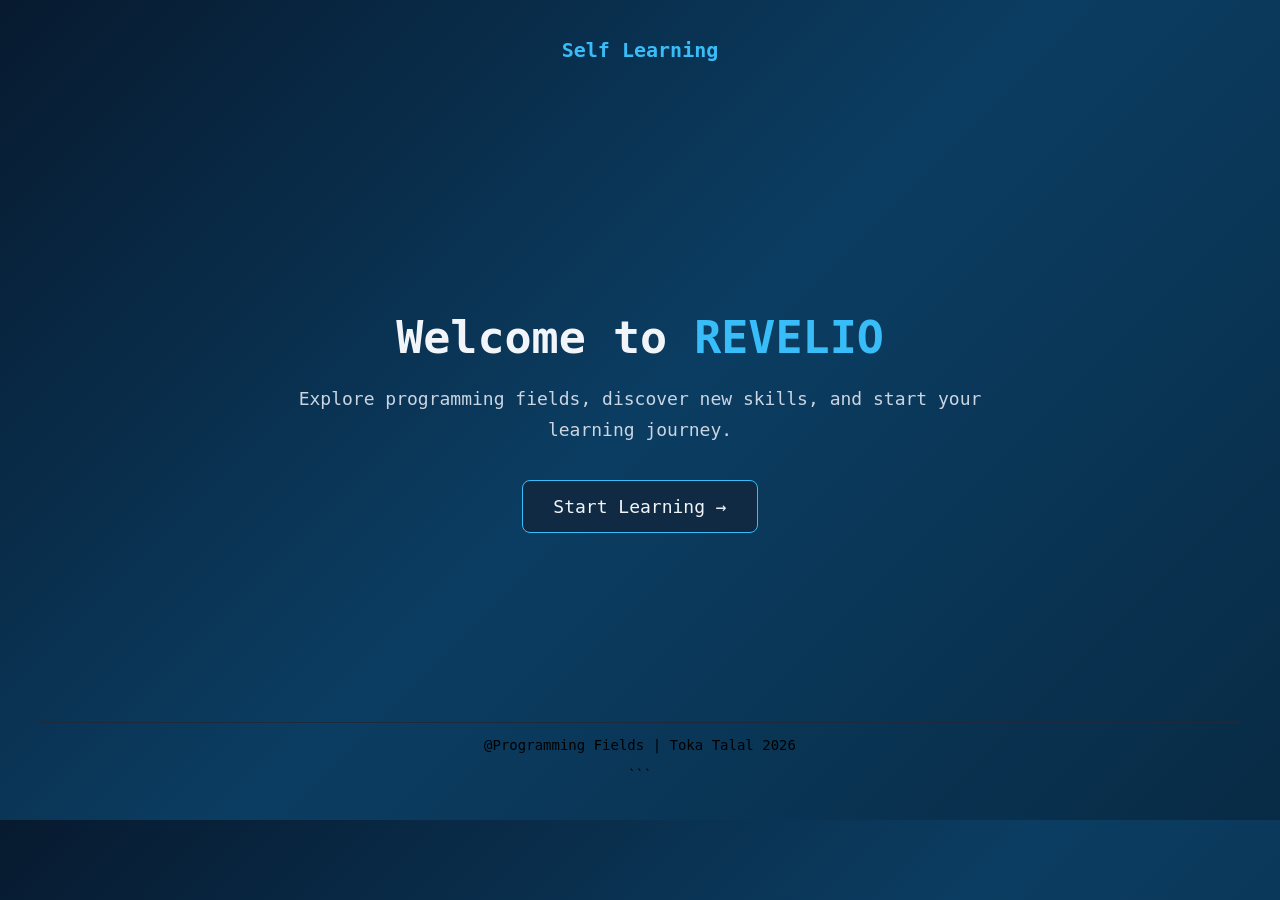
==== index.html @ cb226c31 "Add files via upload" ====
<!DOCTYPE html>
<html lang="en">

<head>
    <meta charset="UTF-8">
    <meta name="viewport" content="width=device-width, initial-scale=1.0">

    <title>Self Learning</title>

    <link rel="stylesheet" href="style.css">
</head>

<body>

    <header>
        <div class="logo">Self Learning</div>
    </header>


    <main class="welcome">

        <div class="welcome-content">

            <h1>Welcome to <span>REVELIO</span></h1>

            <p>
                Explore programming fields, discover new skills,
                and start your learning journey.
            </p>

            <a href="fields.html">
                <button>Start Learning →</button>
            </a>

        </div>

    </main>


    <footer>
        <p>@Programming Fields | Toka Talal 2026</p>
    </footer>

</body>

</html>
```
---- style.css ----
body {
 font-family: monospace;
 
    text-align: center;
    background: linear-gradient(135deg, #071A2F, #0B3D62, #082B45);
    padding: 30px;
}
/* ========================= Header ========================= */
header {
     margin-bottom: 30px; } 
     .logo { 
        font-size: 20px;
         font-weight: bold; 
         color: #38BDF8; }
         /* ========================= Welcome Page ========================= */
.welcome{ 
    
    min-height: 70vh;
     display: flex; 
     justify-content: center;
      align-items: center;
       text-align: center; }
       /* Welcome Content */
       .welcome-content {
         max-width: 700px; }
         /* Welcome Title */
.welcome h1 { 
    font-size: 45px; 
    color: #F1F5F9; 
    margin-bottom: 20px; }


  .welcome h1 span { 
        color: #38BDF8; }
/* Welcome Text */
  .welcome p { 
            font-size: 18px;
             line-height: 1.7; 
             color: #CBD5E1;
              margin-bottom: 35px; }
              .welcome button { 
                padding: 15px 30px;
                 font-size: 18px;
                  font-family: monospace; 
                  cursor: pointer;
                   background: #102A43; 
                   color: #F1F5F9;
                    border: 1px solid #38BDF8;
             border-radius: 8px; 
              transition: 0.3s; }
              /* Start Button */
      .welcome button:hover {
            transform: translateY(-5px); 
             background: #38BDF8;              
            color: #071A2F;
            box-shadow: 0 10px 30px rgba(56, 189, 248, 0.25); }
nav {
margin: 30px;
gap: 25px;
}
h1 {
    font-size: 40px;
     color: #38BDF8;
}
/* ========================= Programming Fields ========================= */
.fields {
    display: block;
  
    gap: 40px;
    max-width: 700px;
    margin: 30px auto;
}

.fields button {
    padding: 20px;
    font-size: 18px;
    cursor: pointer;
    background-attachment: fixed;
    color: #F1F5F9;
    margin: 20px;
     background: #102A43;
}

.course {
    display: none;
    background: #0c4876;
    padding: 30px;
    max-width: 500px;
    margin: 30px auto;
    color: #38BDF8;
}

.course button {
    padding: 10px 20px;
    cursor: pointer;
    background-color: #102A43;
    color: #F1F5F9;
} 
.fields button:hover {
    transform: translateY(-8px);

    border-color: #38BDF8;

    background: #172033;

    box-shadow:
        0 10px 30px rgba(56, 189, 248, 0.15);
}
.logo {
     font-size: 20px;
    font-weight: bold;
    color: #38BDF8;
}
footer {
    font-family: monospace;

 text-align: center;

    border-top: 1px solid #1E293B;

    color: #000000;

    font-size: 14px;
}
.course button:hover {
    background: #38BDF8;
    color: #0B1120;
}
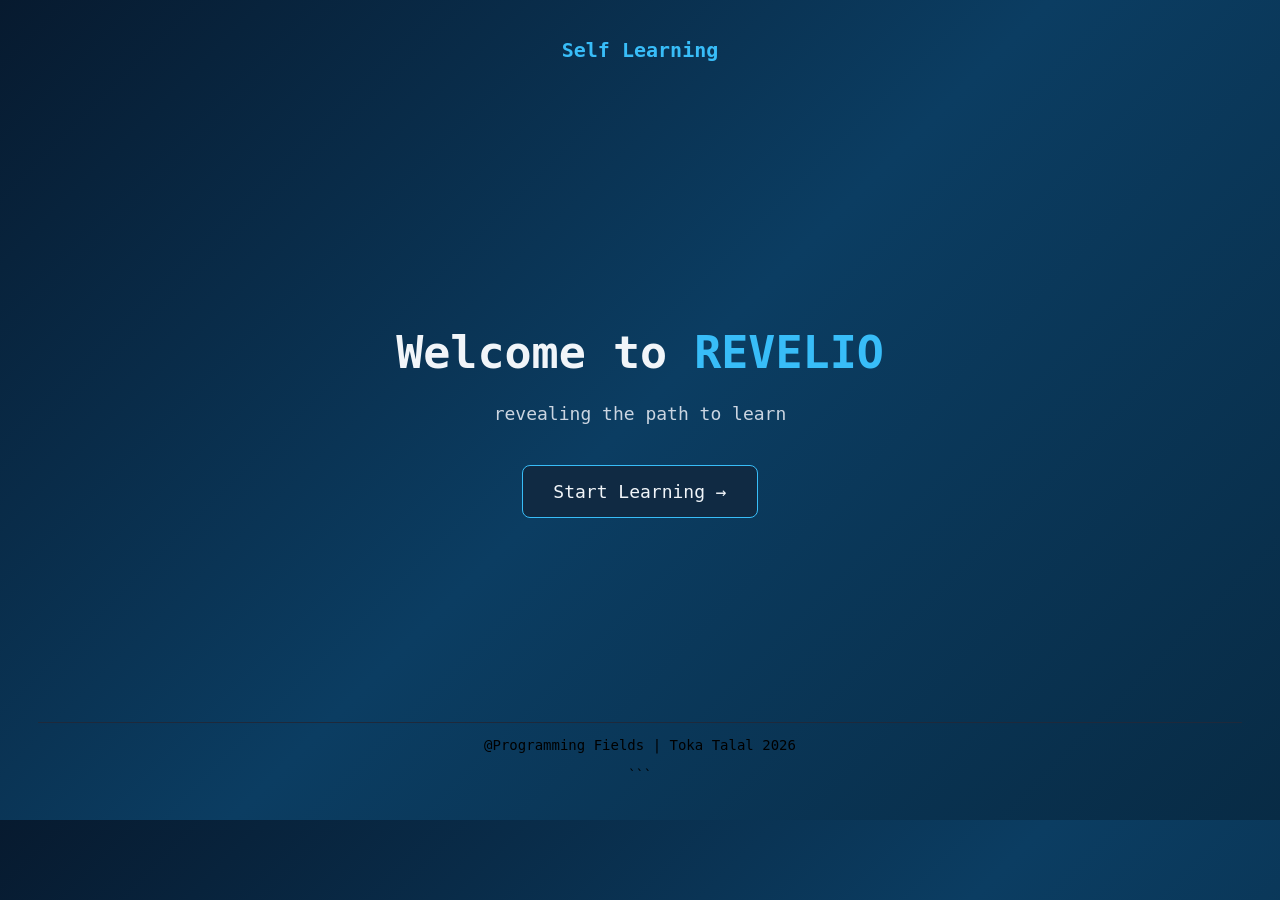
==== commit a8efb424: "Add files via upload" ====
--- a/index.html
+++ b/index.html
@@ -25,8 +25,7 @@
             <h1>Welcome to <span>REVELIO</span></h1>
 
             <p>
-                Explore programming fields, discover new skills,
-                and start your learning journey.
+                revealing the path to learn
             </p>
 
             <a href="fields.html">
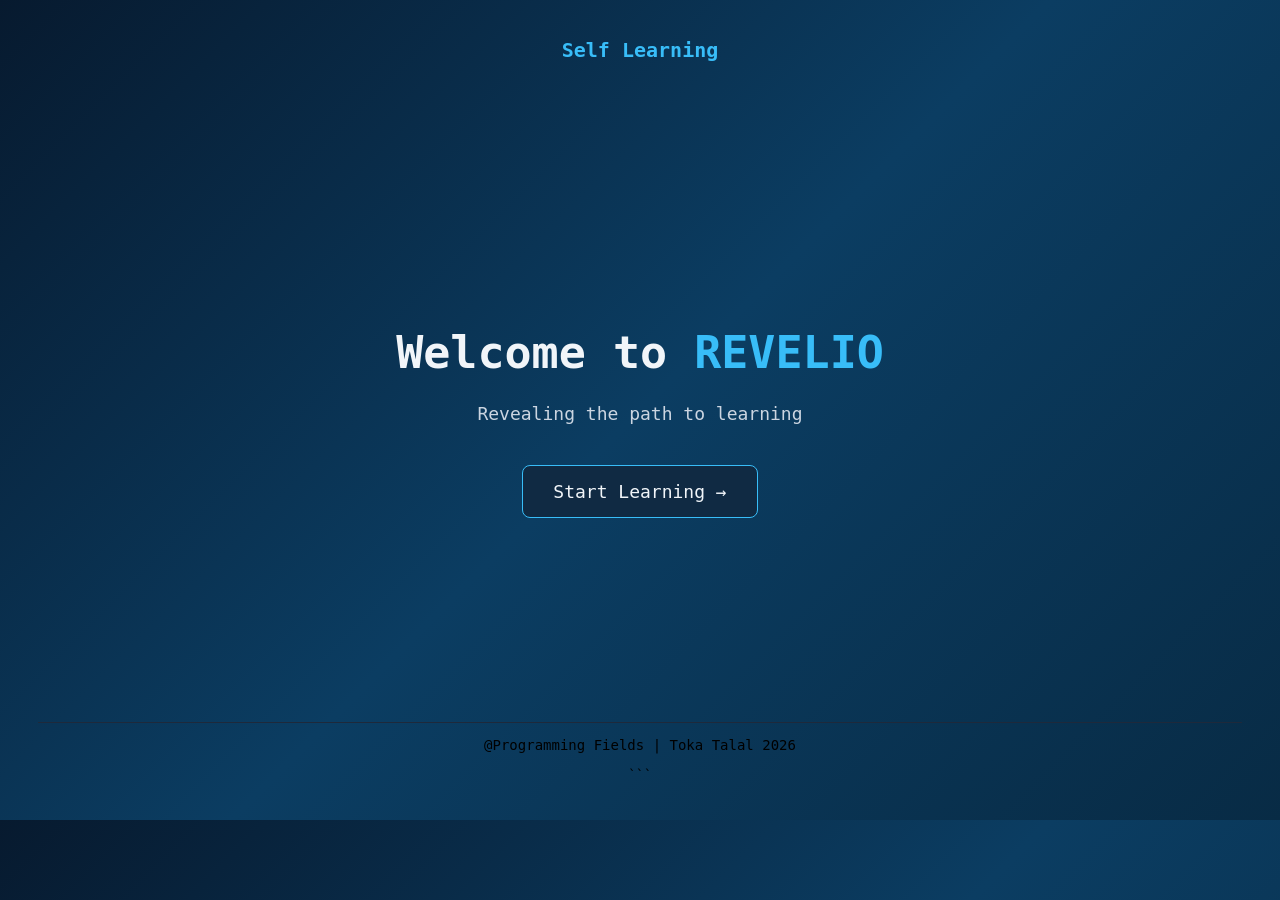
==== commit a79bac2f: "Add files via upload" ====
--- a/index.html
+++ b/index.html
@@ -25,7 +25,7 @@
             <h1>Welcome to <span>REVELIO</span></h1>
 
             <p>
-                revealing the path to learn
+                Revealing the path to learning
             </p>
 
             <a href="fields.html">
